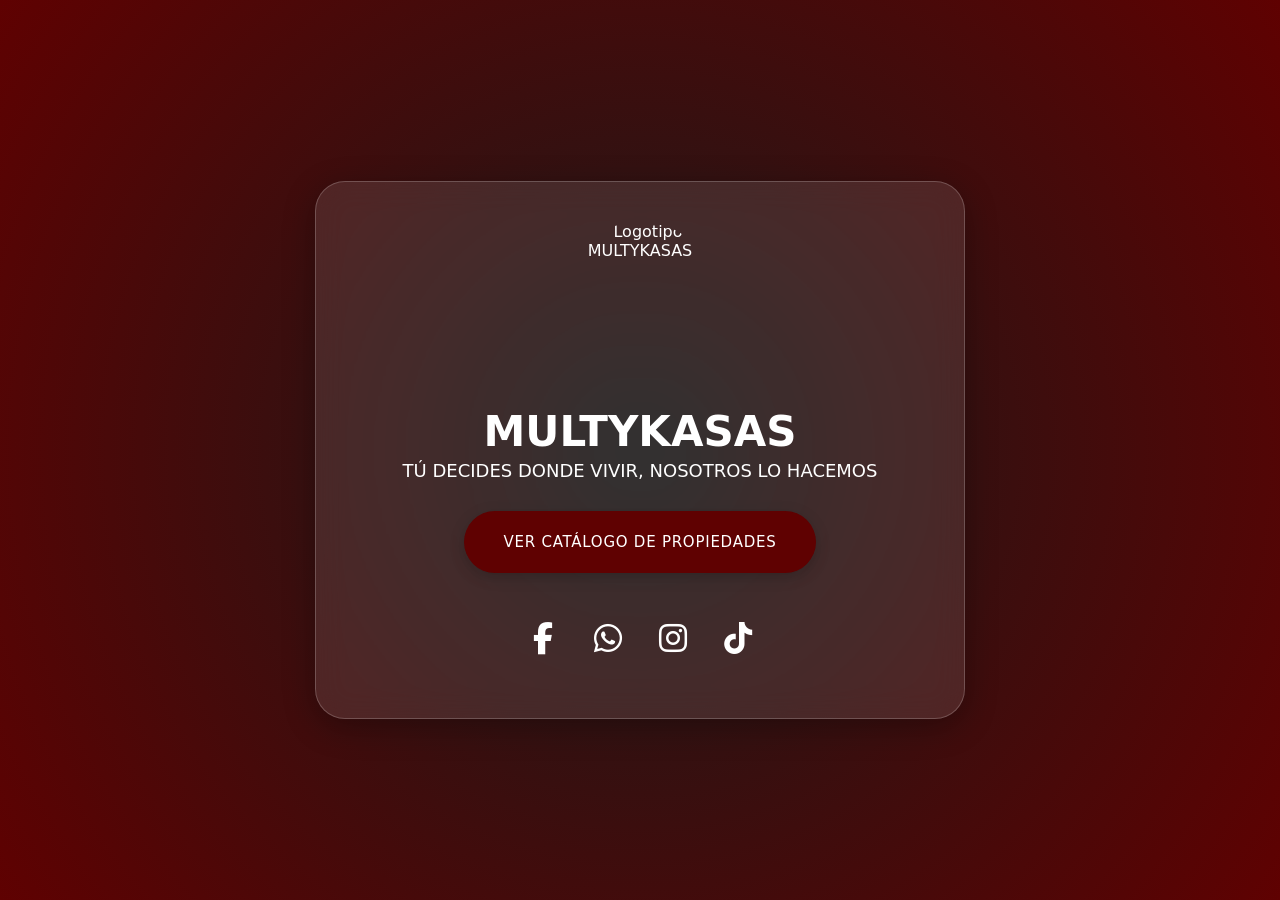
==== index.html @ 96497e0a "Add files via upload" ====
<!DOCTYPE html>
<html lang="es">

<head>
    <meta charset="UTF-8">
    <meta name="viewport" content="width=device-width, initial-scale=1.0">

    <title>MULTYKASAS </title>
    <meta name="description" content="Asesoría profesional en bienes raíces.">
    <link rel="canonical" href="https://tunombredeusuario.github.io/">

    <link rel="preconnect" href="https://fonts.googleapis.com">
    <link rel="preconnect" href="https://fonts.gstatic.com" crossorigin>

    <meta property="og:type" content="website">
    <meta property="og:url" content="https://tunombredeusuario.github.io/">
    <meta property="og:title" content="MULTYKASAS | TÚ DECIDES DONDE VIVIR ">
    <meta property="og:description" content="Asesoría profesional en bienes raíces. Propiedades de alto valor.">
    <meta property="og:image" content="https://kath04oros.github.io/assets/images/og-image.webp">
    <link rel="icon" href="ASSETS/IMAGES/LOGO MULTYKASAS.png" type="image/x-icon">

    <link rel="stylesheet" href="https://cdnjs.cloudflare.com/ajax/libs/font-awesome/6.5.1/css/all.min.css">

    <link rel="stylesheet" href="styles.css">

    <!-- Google tag (gtag.js) -->
    <script async src="https://www.googletagmanager.com/gtag/js?id=G-34GCWCK37X"></script>
    <script>
        window.dataLayer = window.dataLayer || [];
        function gtag() { dataLayer.push(arguments); }
        gtag('js', new Date());

        gtag('config', 'G-34GCWCK37X');
    </script>
</head>

<body>
    <!-- Video de fondo -->
    <video class="video-background" autoplay loop muted playsinline>
        <source src="ASSETS/VIDEO/BACKGROUND 2.mp4" type="video/mp4">
    </video>

    <main class="main-container">
        <article class="profile-card">

            <div class="profile-header">
                <img src="ASSETS/IMAGES/LOGO MULTYKASAS.jpg" alt="Logotipo MULTYKASAS" class="profile-logo"
                    fetchpriority="high" decoding="async">
            </div>

            <div class="profile-body">
                <h1 class="profile-title">MULTYKASAS</h1>
                <p class="profile-description">
                    TÚ DECIDES DONDE VIVIR, NOSOTROS LO HACEMOS
                </p>
            </div>

            <div class="profile-cta">
                <a href="listado.html" class="cta-button" target="_blank" rel="noopener noreferrer">
                    VER CATÁLOGO DE PROPIEDADES
                </a>
            </div>

            <nav class="social-bar">
                <a href="https://www.facebook.com/mascasastijuana" class="social-link facebook" target="_blank"
                    rel="noopener noreferrer">
                    <i class="fab fa-facebook-f"></i>
                </a>
                <a href="https://wa.me/+5216643085106" class="social-link whatsapp" target="_blank"
                    rel="noopener noreferrer">
                    <i class="fab fa-whatsapp"></i>
                </a>
                <a href="https://www.instagram.com/multykasas/" class="social-link instagram" target="_blank"
                    rel="noopener noreferrer">
                    <i class="fab fa-instagram"></i>
                </a>
                <a href="https://www.tiktok.com/@multykasas" class="social-link tiktok" target="_blank"
                    rel="noopener noreferrer">
                    <i class="fab fa-tiktok"></i>
                </a>
            </nav>
        </article>
    </main>

    <script>
        const GITHUB_USER = "kath04oross-team-4487"; // CAMBIA ESTO

        async function trackClick(platform) {
            // 1. Registro en Google Analytics 4 (Métrica con Fechas)
            if (typeof gtag === 'function') {
                gtag('event', 'click_social', {
                    'plataforma': platform
                });
            }

            try {
                // 2. Registro en CounterAPI (Odómetro Total)
                await fetch(`https://api.counterapi.dev/v1/${GITHUB_USER}/${platform}/up`, {
                    keepalive: true,
                    mode: 'no-cors'
                });
            } catch (error) {
                // Falla silenciosa: si hay AdBlock, la página sigue funcionando perfecto
            }
        }

        // Debounce para evitar clics accidentales múltiples
        function debounce(func, wait) {
            let timeout;
            return function (...args) {
                clearTimeout(timeout);
                timeout = setTimeout(() => func.apply(this, args), wait);
            };
        }

        document.querySelectorAll('.social-link, .cta-button').forEach(el => {
            el.addEventListener('click', debounce((e) => {
                // Usamos 'el' en lugar de 'e.currentTarget' porque el evento expira tras el timeout
                const platform = el.classList.contains('cta-button')
                    ? 'catalogo'
                    : el.className.split(' ')[1];

                trackClick(platform);
            }, 300));
        });
    </script>
</body>

</html>
---- styles.css ----
/* --- 1. RESET + VARIABLES CSS --- */
:root {
    /* Colores base */
    --bg-color-dark: #5f0101;
    --bg-gradient-color: #1a1a1a;
    --card-white: #5f0101;
    --text-main: #ffffff;
    --text-dark: #ffffff;

    /* Colores de marca para redes (basados en la imagen) */
    --color-facebook: #1877f2;
    --color-whatsapp: #25d366;
    --color-instagram: #ed2c6c;
    --color-tiktok: #000000;
}

* {
    margin: 0;
    padding: 0;
    box-sizing: border-box;
}

body {
    font-family: system-ui, -apple-system, BlinkMacSystemFont, "Segoe UI", Roboto, "Helvetica Neue", Arial, sans-serif;
    color: var(--text-main);
    background: radial-gradient(circle, var(--bg-gradient-color) 0%, var(--bg-color-dark) 100%);
    background-size: cover;
    min-height: 100dvh;
    /* Fix para Safari iOS */
    display: flex;
    justify-content: center;
    align-items: center;
    overflow-x: hidden;
    padding: 20px;
}

/* --- VIDEO DE FONDO --- */
.video-background {
    position: fixed;
    top: 0;
    left: 0;
    width: 100vw;
    height: 100vh;
    object-fit: cover;
    z-index: -1;
    /* Se asegura de estar detrás de todo el contenido */
    pointer-events: none;
    /* Evita que el video interfiera con los clics del usuario */
    filter: brightness(0.4);
    /* Oscurece el video directamente (0.4 es 40% de brillo) */
}

/* --- 2. LAYOUT CENTRADO Y TARJETA --- */
.main-container {
    width: 100%;
    display: flex;
    justify-content: center;
    align-items: center;
}

.profile-card {
    text-align: center;
    width: 100%;
    max-width: 650px;
    display: flex;
    flex-direction: column;
    align-items: center;
    gap: clamp(15px, 3vw, 25px);

    /* --- EFECTO CRISTALINO (Glassmorphism) --- */
    background: rgba(255, 255, 255, 0.1);
    /* Fondo súper traslúcido */
    backdrop-filter: blur(15px);
    /* Desenfoque del fondo (el efecto cristal) */
    -webkit-backdrop-filter: blur(15px);
    /* Soporte para Safari */
    border: 1px solid rgba(255, 255, 255, 0.2);
    /* Borde blanco sutil */
    border-radius: 30px;
    /* Bordes redondeados como en tu imagen */
    padding: clamp(30px, 5vw, 40px) clamp(20px, 4vw, 30px);
    /* Espaciado interno */
    box-shadow: 0 8px 32px rgba(0, 0, 0, 0.3);
    /* Sombra para despegarlo del video */
}

/* --- 3. COMPONENTES --- */

/* Logo circular */
.profile-logo {
    width: clamp(100px, 20vw, 160px);
    /* Tamaño fluido */
    height: clamp(100px, 20vw, 160px);
    /* Tamaño fluido */
    border-radius: 50%;
    object-fit: cover;
    display: block;
}

/* Textos principales */
.profile-title {
    font-size: clamp(24px, 5vw, 42px);
    /* Título fluido */
    font-weight: 700;
    line-height: 1.2;
}

.profile-description {
    font-size: clamp(14px, 1.5vw, 18px);
    /* Texto fluido */
    max-width: 480px;
    margin: 0 auto;
    font-weight: 400;
    line-height: 1.6;
}

/* Botón CTA (Blanco redondeado) */
.cta-button {
    display: inline-block;
    background-color: var(--card-white);
    color: var(--text-dark);
    text-decoration: none;
    font-weight: 500;
    text-transform: uppercase;
    font-size: clamp(13px, 1.2vw, 15px);
    letter-spacing: 0.05em;
    padding: clamp(15px, 2.5vw, 22px) clamp(25px, 4vw, 40px);
    border-radius: 50px;
    box-shadow: 0 4px 15px rgba(0, 0, 0, 0.2);
    transition: transform 0.2s ease, box-shadow 0.2s ease;
}

.cta-button:hover {
    transform: translateY(-2px);
    box-shadow: 0 6px 20px rgba(0, 0, 0, 0.3);
}

/* Contenedor de Redes Sociales (Sin fondo) */
.social-bar {
    display: flex;
    gap: clamp(15px, 3vw, 25px);
    padding: 10px 0;
}

.social-link {
    display: flex;
    justify-content: center;
    align-items: center;
    width: clamp(20px, 6vw, 40px);
    height: clamp(40px, 6vw, 60px);
    text-decoration: none;
    color: #ffffff;
    /* Color blanco para todos los iconos */
    font-size: clamp(24px, 3vw, 32px);
    /* Aumentamos un poco el tamaño del ícono al no tener fondo */
    transition: transform 0.2s ease, opacity 0.2s ease, color 0.2s ease;
}

.social-link:hover {
    transform: translateY(-4px);
    /* Animación más notoria al flotar */
    opacity: 0.8;
}

/* Iconos todos en color blanco */
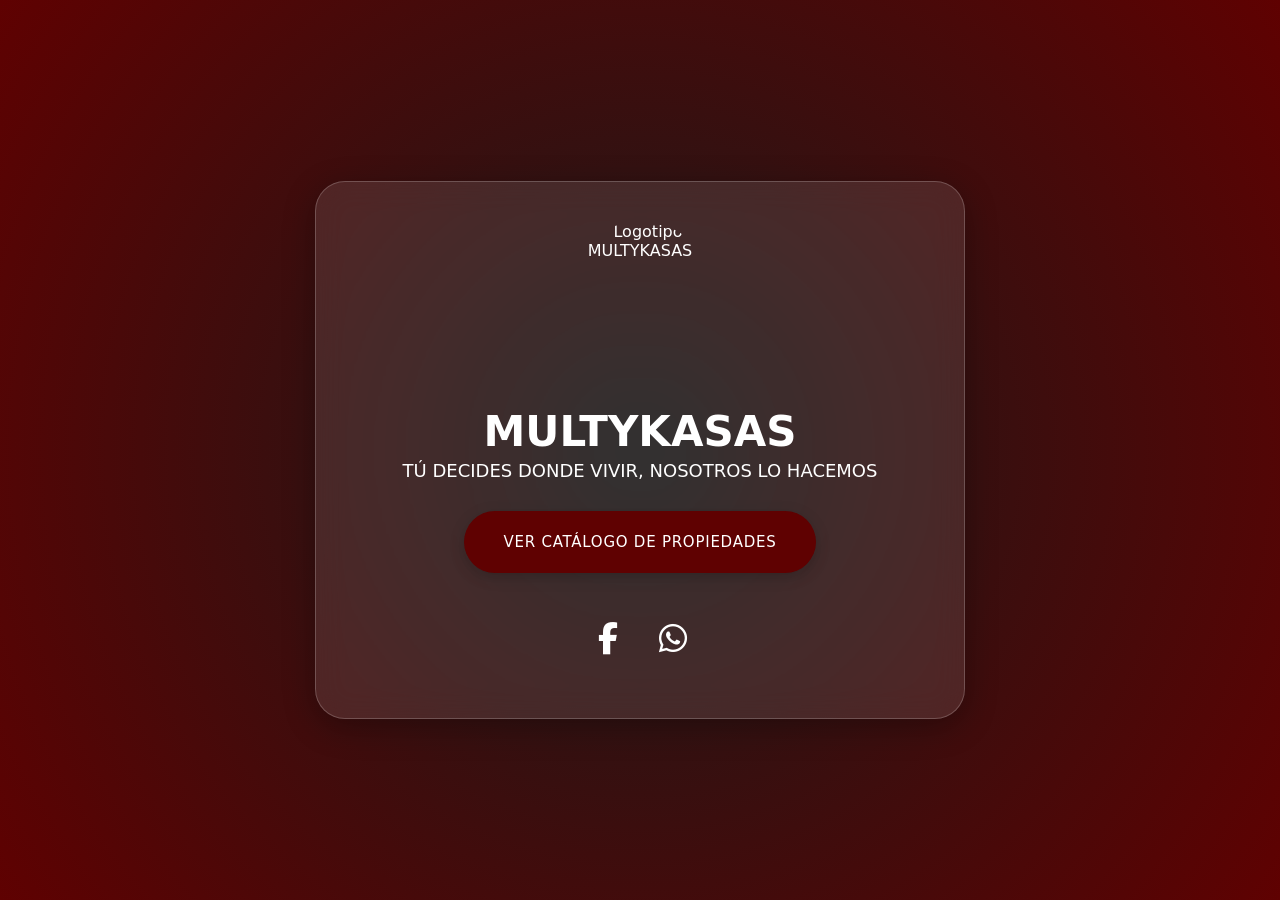
==== commit dd8562a3: "Add files via upload" ====
--- a/index.html
+++ b/index.html
@@ -7,16 +7,16 @@
 
     <title>MULTYKASAS </title>
     <meta name="description" content="Asesoría profesional en bienes raíces.">
-    <link rel="canonical" href="https://tunombredeusuario.github.io/">
+    <link rel="canonical" href="https://alonsomultykasas.github.io/">
 
     <link rel="preconnect" href="https://fonts.googleapis.com">
     <link rel="preconnect" href="https://fonts.gstatic.com" crossorigin>
 
     <meta property="og:type" content="website">
-    <meta property="og:url" content="https://tunombredeusuario.github.io/">
+    <meta property="og:url" content="https://alonsomultykasas.github.io/">
     <meta property="og:title" content="MULTYKASAS | TÚ DECIDES DONDE VIVIR ">
     <meta property="og:description" content="Asesoría profesional en bienes raíces. Propiedades de alto valor.">
-    <meta property="og:image" content="https://kath04oros.github.io/assets/images/og-image.webp">
+    <meta property="og:image" content="https://alonsomultykasas.github.io/ASSETS/IMAGES/LOGO%20MULTYKASAS.jpg">
     <link rel="icon" href="ASSETS/IMAGES/LOGO MULTYKASAS.png" type="image/x-icon">
 
     <link rel="stylesheet" href="https://cdnjs.cloudflare.com/ajax/libs/font-awesome/6.5.1/css/all.min.css">
@@ -24,13 +24,13 @@
     <link rel="stylesheet" href="styles.css">
 
     <!-- Google tag (gtag.js) -->
-    <script async src="https://www.googletagmanager.com/gtag/js?id=G-34GCWCK37X"></script>
+    <script async src="https://www.googletagmanager.com/gtag/js?id=G-Z370GQM7VY"></script>
     <script>
         window.dataLayer = window.dataLayer || [];
         function gtag() { dataLayer.push(arguments); }
         gtag('js', new Date());
 
-        gtag('config', 'G-34GCWCK37X');
+        gtag('config', 'G-Z370GQM7VY');
     </script>
 </head>
 
@@ -62,28 +62,20 @@
             </div>
 
             <nav class="social-bar">
-                <a href="https://www.facebook.com/mascasastijuana" class="social-link facebook" target="_blank"
-                    rel="noopener noreferrer">
+                <a href="https://www.facebook.com/share/1LzM3JBZss/?mibextid=wwXIfr" class="social-link facebook"
+                    target="_blank" rel="noopener noreferrer">
                     <i class="fab fa-facebook-f"></i>
                 </a>
-                <a href="https://wa.me/+5216643085106" class="social-link whatsapp" target="_blank"
+                <a href="https://wa.me/message/O7KUPPOHEX3VD1" class="social-link whatsapp" target="_blank"
                     rel="noopener noreferrer">
                     <i class="fab fa-whatsapp"></i>
-                </a>
-                <a href="https://www.instagram.com/multykasas/" class="social-link instagram" target="_blank"
-                    rel="noopener noreferrer">
-                    <i class="fab fa-instagram"></i>
-                </a>
-                <a href="https://www.tiktok.com/@multykasas" class="social-link tiktok" target="_blank"
-                    rel="noopener noreferrer">
-                    <i class="fab fa-tiktok"></i>
                 </a>
             </nav>
         </article>
     </main>
 
     <script>
-        const GITHUB_USER = "kath04oross-team-4487"; // CAMBIA ESTO
+        const GITHUB_USER = "AlonsoMultykasas";
 
         async function trackClick(platform) {
             // 1. Registro en Google Analytics 4 (Métrica con Fechas)
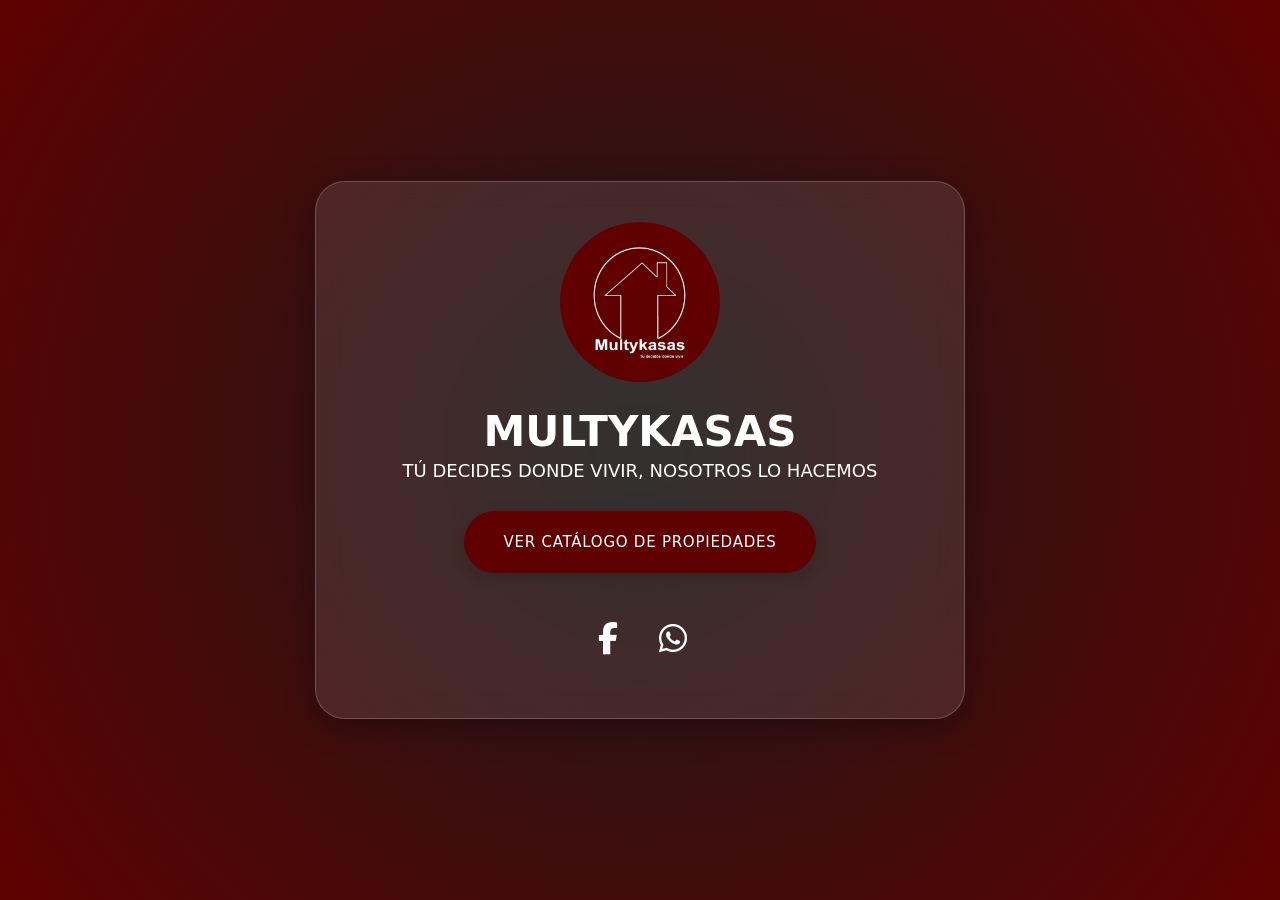
==== commit 493a085e: "Add files via upload" ====
--- a/index.html
+++ b/index.html
@@ -17,7 +17,7 @@
     <meta property="og:title" content="MULTYKASAS | TÚ DECIDES DONDE VIVIR ">
     <meta property="og:description" content="Asesoría profesional en bienes raíces. Propiedades de alto valor.">
     <meta property="og:image" content="https://alonsomultykasas.github.io/ASSETS/IMAGES/LOGO%20MULTYKASAS.jpg">
-    <link rel="icon" href="ASSETS/IMAGES/LOGO MULTYKASAS.png" type="image/x-icon">
+    <link rel="icon" href="ASSETS/IMAGES/LOGO MULTYKASAS.jpg" type="image/jpeg">
 
     <link rel="stylesheet" href="https://cdnjs.cloudflare.com/ajax/libs/font-awesome/6.5.1/css/all.min.css">
 
